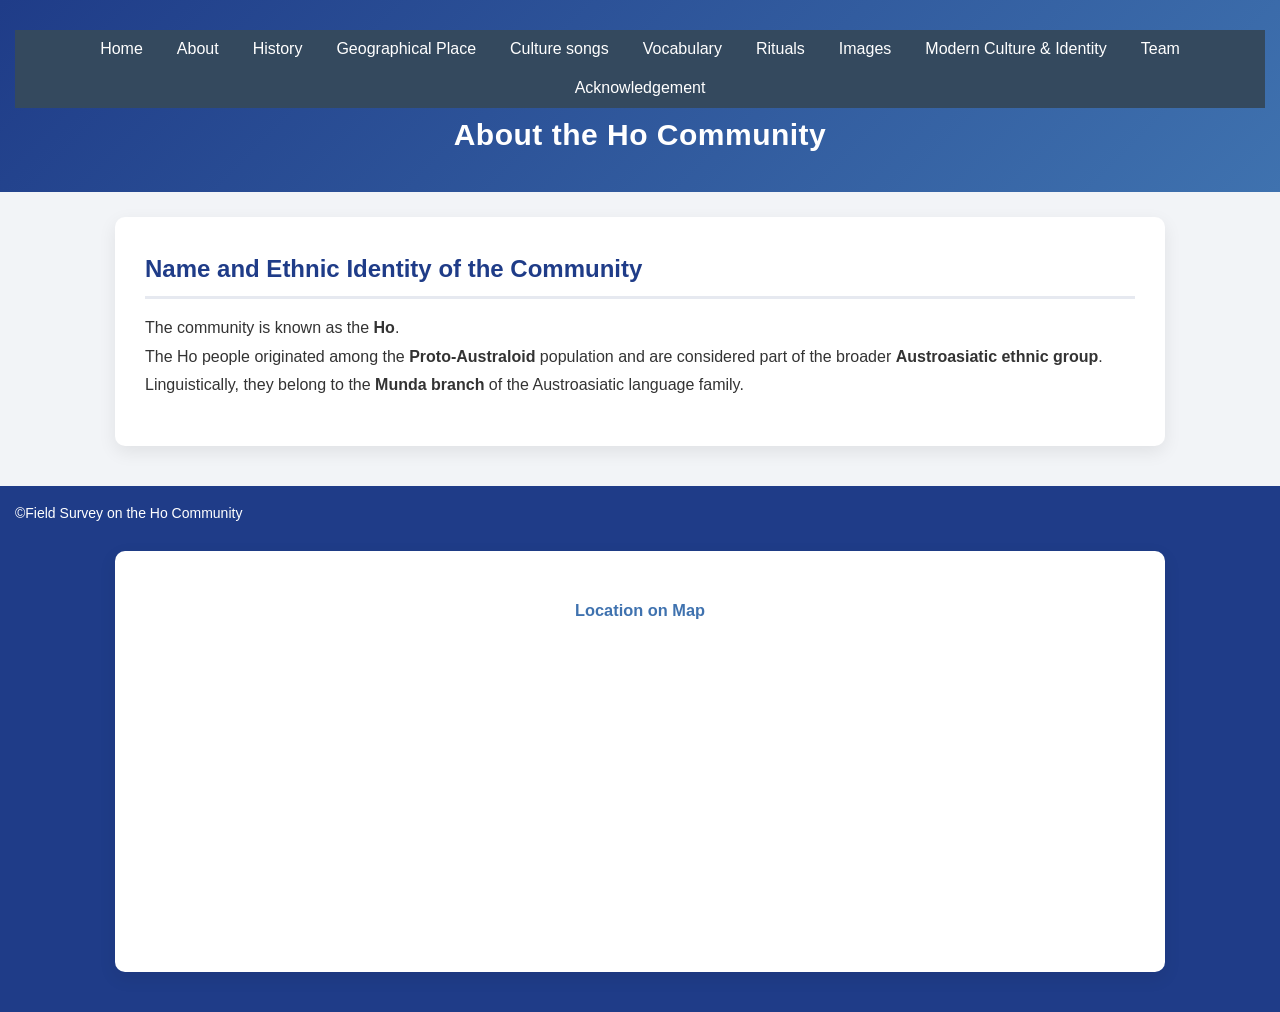
==== about.html @ 977241b7 "Add files via upload" ====
<!DOCTYPE html>
<html lang="en">
<head>
    <meta charset="UTF-8">
    <title>About the Ho Community</title>
    <link rel="stylesheet" href="style.css">
</head>
<body>

<header>
    <nav>
    <ul>
        <li><a href="Index.html">Home</a></li>
        <li><a href="about.html">About</a></li>
        <li><a href="history.html">History</a></li>
        <li><a href="grographcal.html">Geographical Place</a></li>
        <li><a href="culture.html">Culture songs </a></li>
        <li><a href="Vocabulary.html">Vocabulary</a></li>
        <li><a href="rituals.html">Rituals</a></li>
        <li><a href="gallery.html">Images</a></li>
        <li><a href="modern_context.html">Modern Culture & Identity</a></li>
        <li><a href="team.html">Team</a></li>
        <li><a href="acknowladgemant.html">Acknowledgement</a></li>
    </ul>
</nav>

    <h1>About the Ho Community</h1>
</header>

<section>
    <h2>Name and Ethnic Identity of the Community</h2>
    <p>
        The community is known as the <strong>Ho</strong>.
        <br>
        The Ho people originated among the <strong>Proto-Australoid</strong> population
        and are considered part of the broader <strong>Austroasiatic ethnic group</strong>.
        <br>
        Linguistically, they belong to the <strong>Munda branch</strong> of the
        Austroasiatic language family.
    </p>
</section>

<footer>
    <p>©Field Survey on the Ho Community</p>
    <section id="map-footer">
    <h3>Location on Map</h3>
    <iframe
        src="https://www.google.com/maps/embed?pb=!1m18!1m12!1m3!1d3715.9794122094776!2d87.71892231500266!3d22.44898888521451!2m3!1f0!2f0!3f0!3m2!1i1024!2i768!4f13.1!3m3!1m2!1s0x3a020ea9a8ed7b1f%3A0x48bf41ae62b59c6b!2sHo%20Community%20Region!5e0!3m2!1sen!2sin!4v1700872222222!5m2!1sen!2sin"
        width="100%"
        height="300"
        style="border:0;"
        allowfullscreen=""
        loading="lazy"
        referrerpolicy="no-referrer-when-downgrade">
    </iframe>
</section>
</footer>

</body>
</html>
---- style.css ----
body {
    font-family: Arial, sans-serif;
    margin: 0;
    background: #f4f4f4;
}

header {
    background: #2c3e50;
    color: white;
    padding: 20px;
    text-align: center;
}

nav {
    background: #34495e;
}

nav ul {
    list-style: none;
    margin: 0;
    padding: 0;
    display: flex;
    flex-wrap: wrap;
    justify-content: center;
}

nav ul li {
    margin: 5px;
}

nav ul li a {
    color: white;
    text-decoration: none;
    padding: 8px 12px;
}

nav ul li a:hover {
    background: #1abc9c;
}

section {
    padding: 20px;
    background: white;
    margin: 10px;
}

footer {
    text-align: center;
    background: #2c3e50;
    color: white;
    padding: 10px;
}

/* ===== GALLERY STYLES ===== */

.gallery-grid {
    display: grid;
    grid-template-columns: repeat(auto-fit, minmax(220px, 1fr));
    gap: 20px;
    padding: 20px;
}

.gallery-item {
    text-align: center;
    background: #fafafa;
    padding: 15px;
    border-radius: 8px;
    box-shadow: 0 2px 6px rgba(0,0,0,0.1);
}

.gallery-item img {
    width: 100%;
    max-width: 250px;
    height: auto;
    border-radius: 6px;
    display: block;
    margin: 0 auto 10px;
}

.gallery-item h3 {
    margin: 10px 0 5px;
    color: #2c3e50;
}

.gallery-item p {
    font-size: 14px;
    color: #555;
}

/* Mobile friendly spacing */
@media (max-width: 600px) {
    .gallery-item {
        padding: 10px;
    }
}

/* ===============================
   RESET & GLOBAL
================================ */

* {
    margin: 0;
    padding: 0;
    box-sizing: border-box;
}

body {
    font-family: "Segoe UI", Tahoma, Arial, sans-serif;
    background-color: #f2f4f7;
    color: #333;
    line-height: 1.8;
}

/* ===============================
   HEADER
================================ */

header {
    background: linear-gradient(135deg, #1f3c88, #3f72af);
    color: #fff;
    padding: 30px 15px;
    text-align: center;
}

header h1 {
    font-size: 30px;
    letter-spacing: 0.5px;
}

/* ===============================
   SECTION (CONTENT BOX)
================================ */

section {
    max-width: 1050px;
    margin: 25px auto;
    background: #ffffff;
    padding: 30px;
    border-radius: 10px;
    box-shadow: 0 6px 18px rgba(0,0,0,0.08);
}

section h2 {
    color: #1f3c88;
    margin-bottom: 15px;
    padding-bottom: 6px;
    border-bottom: 3px solid #e6e9f0;
}

section h3 {
    color: #3f72af;
    margin-top: 15px;
    margin-bottom: 8px;
}

/* ===============================
   TEXT & LIST
================================ */

p {
    margin-bottom: 16px;
    text-align: justify;
}

ul {
    padding-left: 25px;
}

ul li {
    margin-bottom: 8px;
}

/* ===============================
   TABLE
================================ */

table {
    width: 100%;
    border-collapse: collapse;
    margin-top: 20px;
}

table th,
table td {
    border: 1px solid #cfd6e0;
    padding: 12px;
}

table th {
    background-color: #e9edf5;
    color: #1f3c88;
}

/* ===============================
   GALLERY
================================ */

.gallery-grid {
    display: grid;
    grid-template-columns: repeat(auto-fit, minmax(230px, 1fr));
    gap: 25px;
}

.gallery-item {
    background: #fafafa;
    padding: 18px;
    border-radius: 10px;
    text-align: center;
    transition: transform 0.3s ease, box-shadow 0.3s ease;
}

.gallery-item:hover {
    transform: translateY(-5px);
    box-shadow: 0 10px 20px rgba(0,0,0,0.12);
}

.gallery-item img {
    width: 100%;
    max-width: 260px;
    border-radius: 8px;
    margin-bottom: 12px;
}

.gallery-item h3 {
    margin-bottom: 6px;
    color: #1f3c88;
}

.gallery-item p {
    font-size: 14px;
    color: #555;
}

/* ===============================
   TEAM LIST
================================ */

section ul li strong {
    color: #1f3c88;
}

/* ===============================
   FOOTER
================================ */

footer {
    background: #1f3c88;
    color: #ffffff;
    text-align: center;
    padding: 15px;
    margin-top: 40px;
    font-size: 14px;
}

/* ===============================
   RESPONSIVE (MOBILE)
================================ */

@media (max-width: 768px) {

    header h1 {
        font-size: 24px;
    }

    section {
        padding: 20px;
        margin: 18px;
    }

    table th,
    table td {
        font-size: 14px;
    }
}

/* ===============================
   AUTO LEGEND (NO HTML CHANGE)
================================ */

/* Only for map cards */
.map-item {
    position: relative;
}

/* Legend box generated by CSS */
.map-item::after {
    content: "Legend:\A\A■ West Medinipur\A■ Jhargram\A■ Purulia\A■ Bankura\A■ Bardhaman";
    white-space: pre-line;
    display: block;
    margin-top: 15px;
    padding: 14px;
    background: #eef2f8;
    border-left: 5px solid #1f3c88;
    border-radius: 8px;
    font-size: 14px;
    color: #333;
}

/* ===============================
   MAP HOVER HIGHLIGHT (SAFE)
================================ */

.map-item img {
    transition: transform 0.3s ease, box-shadow 0.3s ease;
}

.map-item:hover img {
    transform: scale(1.03);
    box-shadow: 0 10px 25px rgba(31, 60, 136, 0.35);
}

.map-item:hover {
    border: 2px solid #1f3c88;
}
.district-map path {
    transition: fill 0.3s ease;
}

.district-map path:hover {
    fill: #ffd166;   /* highlight color */
    cursor: pointer;
}
/* ===============================
   GIF MAP HOVER EFFECT
================================ */

/* Target all map images */
img[alt*="map"], 
img[src$=".gif"] {
    transition: transform 0.4s ease, box-shadow 0.4s ease, filter 0.4s ease;
    border-radius: 10px;
}

/* Hover effect */
img[alt*="map"]:hover,
img[src$=".gif"]:hover {
    transform: scale(1.05);
    box-shadow: 0 12px 30px rgba(31, 60, 136, 0.4);
    filter: contrast(1.1) brightness(1.05);
    cursor: pointer;
}
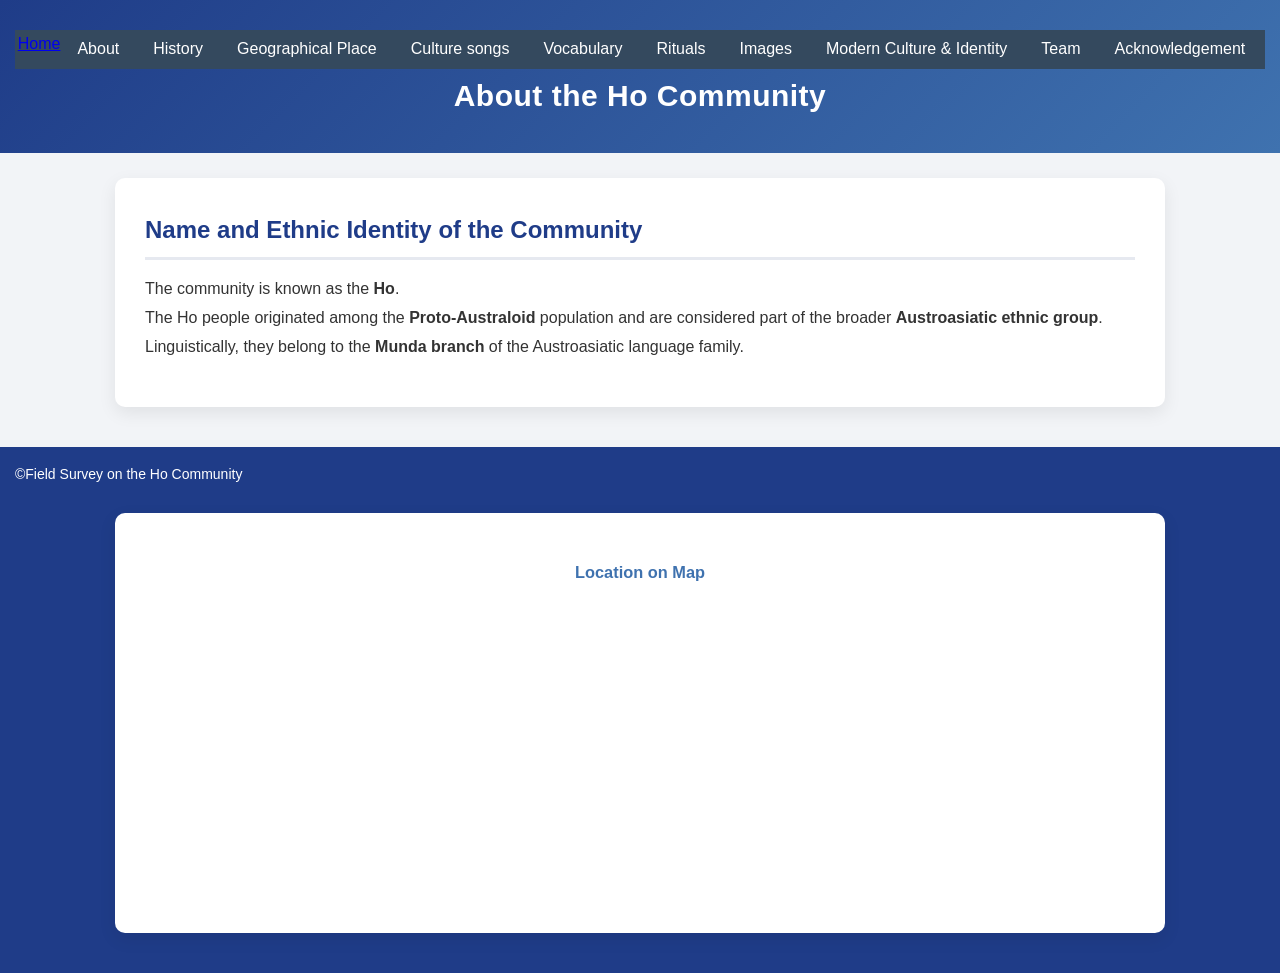
==== commit f93ba866: "Add files via upload" ====
--- a/about.html
+++ b/about.html
@@ -10,7 +10,7 @@
 <header>
     <nav>
     <ul>
-        <li><a href="Index.html">Home</a></li>
+       <a href="index.html">Home</a>
         <li><a href="about.html">About</a></li>
         <li><a href="history.html">History</a></li>
         <li><a href="grographcal.html">Geographical Place</a></li>
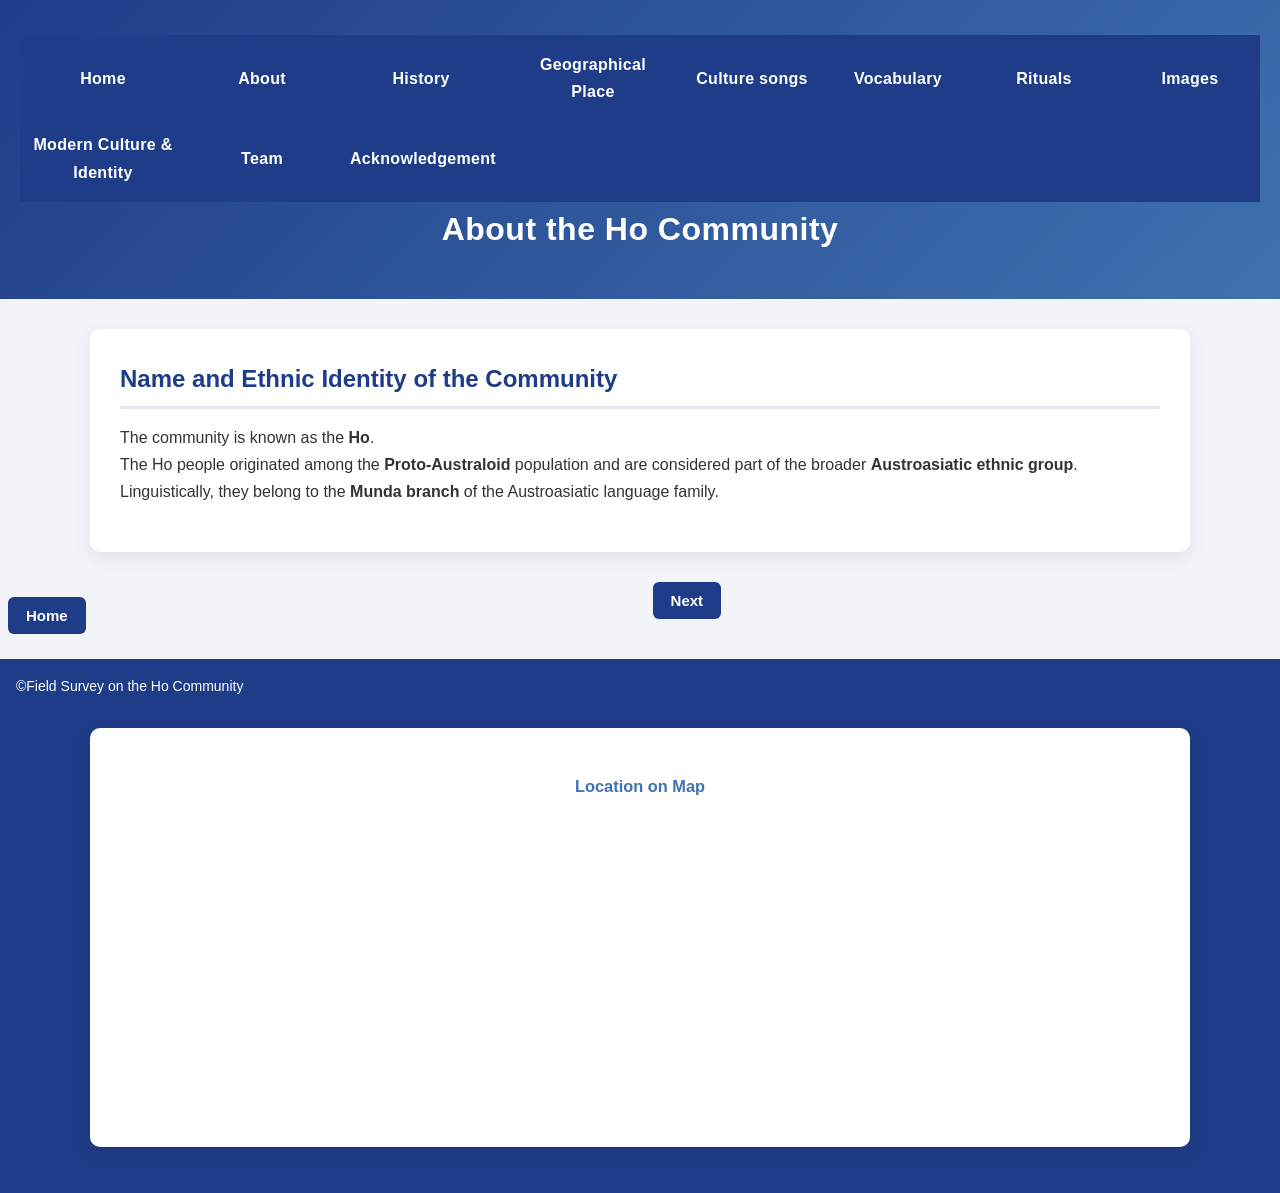
==== commit 2029d951: "Add files via upload" ====
--- a/about.html
+++ b/about.html
@@ -10,7 +10,7 @@
 <header>
     <nav>
     <ul>
-       <a href="index.html">Home</a>
+       <li><a href="index.html">Home</a></li>
         <li><a href="about.html">About</a></li>
         <li><a href="history.html">History</a></li>
         <li><a href="grographcal.html">Geographical Place</a></li>
@@ -39,7 +39,13 @@
         Austroasiatic language family.
     </p>
 </section>
+<button>
+    <a href="index.html">Home </a>
+</button>
 
+<button>
+    <a href="history.html">Next</a>
+</button>
 <footer>
     <p>©Field Survey on the Ho Community</p>
     <section id="map-footer">
--- a/style.css
+++ b/style.css
@@ -296,30 +296,7 @@
     color: #333;
 }
 
-/* ===============================
-   MAP HOVER HIGHLIGHT (SAFE)
-================================ */
-
-.map-item img {
-    transition: transform 0.3s ease, box-shadow 0.3s ease;
-}
-
-.map-item:hover img {
-    transform: scale(1.03);
-    box-shadow: 0 10px 25px rgba(31, 60, 136, 0.35);
-}
-
-.map-item:hover {
-    border: 2px solid #1f3c88;
-}
-.district-map path {
-    transition: fill 0.3s ease;
-}
-
-.district-map path:hover {
-    fill: #ffd166;   /* highlight color */
-    cursor: pointer;
-}
+
 /* ===============================
    GIF MAP HOVER EFFECT
 ================================ */
@@ -339,3 +316,496 @@
     filter: contrast(1.1) brightness(1.05);
     cursor: pointer;
 }
+/* Navbar links */
+nav ul li a {
+    color: #ffffff;
+    text-decoration: none;
+    padding: 10px 14px;
+    display: inline-block;
+    transition: all 0.3s ease;
+}
+
+/* Hover effect */
+nav ul li a:hover {
+    background-color: #ffffff;
+    color: #1f3c88;
+    border-radius: 4px;
+}
+
+/* Active / Home page highlight */
+nav ul li a.active {
+    background-color: #f4d03f;
+    color: #1f3c88;
+    font-weight: bold;
+    border-radius: 4px;
+}
+
+/* FORCE navbar visibility fix */
+nav {
+    background-color: #2c3e50;
+}
+
+nav ul {
+    display: flex;
+    justify-content: center;
+    list-style: none;
+    padding: 0;
+    margin: 0;
+}
+
+nav ul li {
+    margin: 0 10px;
+}
+
+nav ul li a {
+    color: #ffffff !important;   /* THIS IS THE KEY */
+    font-size: 16px;
+    font-weight: 500;
+    padding: 10px 15px;
+    text-decoration: none;
+}
+
+/* Hover */
+nav ul li a:hover {
+    background-color: #ffffff;
+    color: #2c3e50 !important;
+    border-radius: 5px;
+}
+
+/* ===============================
+   FINAL NAVBAR FIX (DO NOT REMOVE)
+================================ */
+
+nav {
+    background-color: #1f3c88 !important;
+}
+
+nav ul {
+    display: flex;
+    justify-content: center;
+    align-items: center;
+}
+
+nav ul li a {
+    color: #ffffff !important;
+    background-color: transparent !important;
+    font-weight: 600;
+    letter-spacing: 0.3px;
+}
+
+/* Hover effect */
+nav ul li a:hover {
+    background-color: #ffffff !important;
+    color: #1f3c88 !important;
+    border-radius: 6px;
+}
+
+/* Explicitly force Home visibility */
+nav ul li:first-child a {
+    color: #ffffff !important;
+}
+
+
+/* ===============================
+   RESET
+================================ */
+* {
+    margin: 0;
+    padding: 0;
+    box-sizing: border-box;
+}
+
+/* ===============================
+   BODY
+================================ */
+body {
+    font-family: "Segoe UI", Arial, sans-serif;
+    background-color: #f2f4f7;
+    color: #333;
+    line-height: 1.7;
+}
+
+/* ===============================
+   HEADER
+================================ */
+header {
+    background: linear-gradient(135deg, #1f3c88, #3f72af);
+    color: #ffffff;
+    padding: 35px 20px;
+    text-align: center;
+}
+
+header h1 {
+    font-size: 32px;
+    margin-bottom: 8px;
+}
+
+/* ===============================
+   NAVBAR (PROBLEM SOLVER)
+================================ */
+nav {
+    background-color: #0f2a5f;
+}
+
+nav ul {
+    list-style: none;
+    display: flex;
+    justify-content: center;
+    flex-wrap: wrap;
+}
+
+nav ul li {
+    margin: 0;
+}
+
+nav ul li a {
+    display: block;
+    padding: 12px 18px;
+    color: #ffffff;
+    text-decoration: none;
+    font-size: 16px;
+    font-weight: 600;
+    transition: background 0.3s, color 0.3s;
+}
+
+/* Hover */
+nav ul li a:hover {
+    background-color: #ffffff;
+    color: #0f2a5f;
+}
+
+/* ===============================
+   SECTION
+================================ */
+section {
+    max-width: 1100px;
+    margin: 30px auto;
+    background: #ffffff;
+    padding: 30px;
+    border-radius: 10px;
+    box-shadow: 0 6px 18px rgba(0,0,0,0.08);
+}
+
+section h2 {
+    color: #1f3c88;
+    margin-bottom: 15px;
+    border-bottom: 3px solid #e3e7f0;
+    padding-bottom: 6px;
+}
+
+/* ===============================
+   TEXT
+================================ */
+p {
+    margin-bottom: 16px;
+    text-align: justify;
+}
+
+ul {
+    padding-left: 25px;
+}
+
+ul li {
+    margin-bottom: 8px;
+}
+
+/* ===============================
+   TABLE
+================================ */
+table {
+    width: 100%;
+    border-collapse: collapse;
+    margin-top: 20px;
+}
+
+table th,
+table td {
+    border: 1px solid #ccd3e0;
+    padding: 12px;
+}
+
+table th {
+    background-color: #eef2f9;
+    color: #1f3c88;
+}
+
+/* ===============================
+   GALLERY
+================================ */
+.gallery-grid {
+    display: grid;
+    grid-template-columns: repeat(auto-fit, minmax(230px, 1fr));
+    gap: 25px;
+}
+
+.gallery-item {
+    background: #fafafa;
+    padding: 18px;
+    border-radius: 10px;
+    text-align: center;
+    box-shadow: 0 4px 12px rgba(0,0,0,0.1);
+}
+
+.gallery-item img {
+    width: 100%;
+    max-width: 260px;
+    border-radius: 8px;
+    margin-bottom: 10px;
+}
+
+/* ===============================
+   FOOTER
+================================ */
+footer {
+    background-color: #1f3c88;
+    color: #ffffff;
+    text-align: center;
+    padding: 16px;
+    margin-top: 40px;
+    font-size: 14px;
+}
+
+/* ===============================
+   RESPONSIVE
+================================ */
+@media (max-width: 768px) {
+    header h1 {
+        font-size: 24px;
+    }
+
+    nav ul li a {
+        padding: 10px 14px;
+        font-size: 15px;
+    }
+
+    section {
+        margin: 18px;
+        padding: 20px;
+    }
+}
+
+/* FIX for invisible Home (visited link issue) */
+nav ul li a:link,
+nav ul li a:visited {
+    color: #ffffff !important;
+}
+
+/* ===== FINAL NAVBAR LAYOUT FIX ===== */
+
+/* Prevent unwanted wrapping gap */
+nav ul {
+    flex-wrap: nowrap !important;
+    overflow-x: auto;
+}
+
+/* Remove any empty space / ghost box */
+nav ul::after {
+    content: none !important;
+}
+
+/* Ensure no empty flex items */
+nav ul li {
+    white-space: nowrap;
+}
+
+/* Hide scrollbar (optional but clean) */
+nav ul::-webkit-scrollbar {
+    display: none;
+}
+
+/* ===== ABSOLUTE FINAL NAV FIX ===== */
+
+/* Remove flex completely */
+nav ul {
+    display: block !important;
+    text-align: center;
+}
+
+/* Make menu items inline */
+nav ul li {
+    display: inline-block !important;
+    margin: 0;
+}
+
+/* Link styling */
+nav ul li a {
+    display: inline-block;
+    padding: 12px 16px;
+    color: #ffffff !important;
+    text-decoration: none;
+    font-weight: 600;
+}
+
+/* Hover */
+nav ul li a:hover {
+    background-color: #ffffff;
+    color: #1f3c88 !important;
+    border-radius: 6px;
+}
+
+/* ===============================
+   FINAL STABLE NAVBAR (NO BUG)
+================================ */
+
+/* Force clean container */
+nav {
+    background-color: #1f3c88;
+    padding: 6px 0;
+}
+
+/* Use grid instead of flex */
+nav ul {
+    display: grid !important;
+    grid-template-columns: repeat(auto-fit, minmax(140px, auto));
+    justify-content: center;
+    gap: 6px;
+    list-style: none;
+    padding: 0;
+    margin: 0;
+}
+
+/* Menu items */
+nav ul li {
+    text-align: center;
+}
+
+/* Links */
+nav ul li a {
+    display: block;
+    padding: 10px 12px;
+    color: #ffffff !important;
+    text-decoration: none;
+    font-weight: 600;
+    border-radius: 6px;
+    white-space: normal;   /* allow wrap */
+}
+
+img {
+    display: block;
+    margin: 30px auto;
+}
+
+header {
+    text-align: center;
+}
+
+header p {
+    text-align: center;
+    margin-top: 10px;
+    font-size: 16px;
+}
+
+/* ===============================
+   PAGE NAVIGATION BUTTONS
+================================ */
+
+button {
+    background-color: #1f3c88;
+    border: none;
+    border-radius: 6px;
+    margin: 15px 8px;
+    padding: 0;
+    transition: all 0.3s ease;
+}
+
+/* Anchor inside button */
+button a {
+    display: block;
+    padding: 10px 18px;
+    color: #ffffff;
+    text-decoration: none;
+    font-size: 15px;
+    font-weight: 600;
+}
+
+/* Hover effect */
+button:hover {
+    background-color: #ffffff;
+    border: 1px solid #1f3c88;
+}
+
+button:hover a {
+    color: #1f3c88;
+}
+
+/* Center alignment */
+button {
+    cursor: pointer;
+}
+
+/* Mobile friendly */
+@media (max-width: 600px) {
+    button a {
+        padding: 9px 14px;
+        font-size: 14px;
+    }
+}
+
+
+button {
+    display: inline-block;
+}
+
+button:nth-of-type(1) {
+    float: left;
+}
+
+button:nth-of-type(2) {
+    display: block;
+    margin: 20px auto;
+}
+
+button:nth-of-type(3) {
+    float: right;
+}
+
+
+/* ===============================
+   ARROW NAV BUTTON STYLE
+================================ */
+
+.page-nav {
+    display: grid;
+    grid-template-columns: 1fr auto 1fr;
+    align-items: center;
+    margin: 40px 0;
+}
+
+/* Left, center, right alignment */
+.page-nav button:first-child {
+    justify-self: start;
+}
+
+.page-nav button:nth-child(2) {
+    justify-self: center;
+}
+
+.page-nav button:last-child {
+    justify-self: end;
+}
+
+/* Smooth arrow spacing */
+.page-nav button a {
+    letter-spacing: 0.3px;
+}
+
+
+/* ===============================
+   MOBILE BUTTON STACK (NO HTML CHANGE)
+================================ */
+
+@media (max-width: 600px) {
+
+    button {
+        display: block;
+        width: 100%;
+        max-width: 260px;
+        margin: 10px auto;
+    }
+
+    button a {
+        display: block;
+        text-align: center;
+        width: 100%;
+    }
+}
